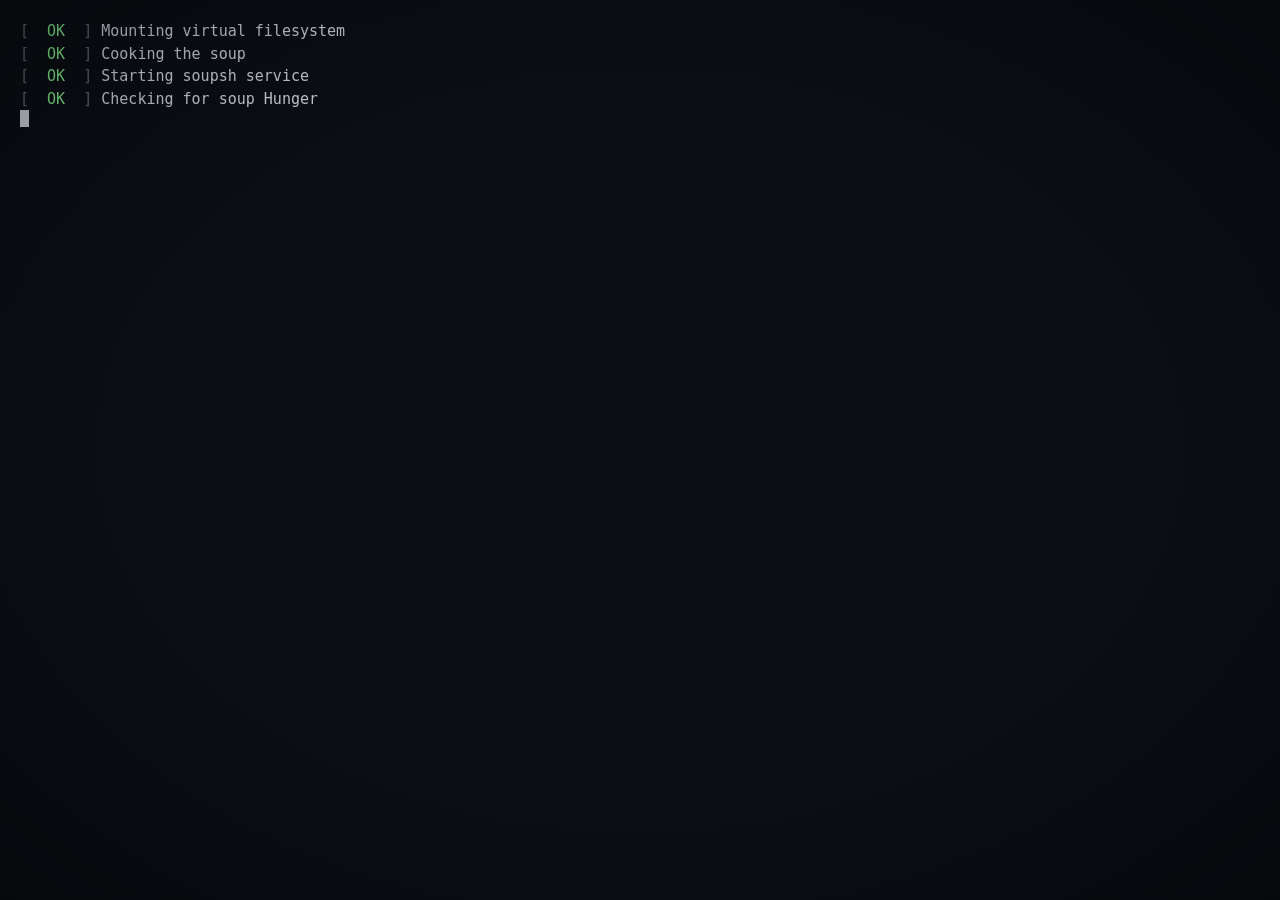
==== index.html @ 51fbd03b "fs" ====
<!DOCTYPE html>
<html lang="it">
<head>
  <meta charset="utf-8">
  <meta name="viewport" content="width=device-width, initial-scale=1.0">
  <title>SoupTerminal</title>
  <link rel="stylesheet" href="src/style.css">
</head>
<body>
  <div id="screen">
    <div id="output"></div>

    <div id="inputLine" hidden>
      <span id="prompt"></span>
      <span id="typed"></span><span id="cursor"></span>
      <input id="cmdline" autofocus autocomplete="off" spellcheck="false"
             aria-label="Riga di comando">
    </div>
  </div>

  <script src="src/js/filesystem.js"></script>
  <script src="src/js/commands.js"></script>
  <script src="src/js/engine.js"></script>
  <script src="src/js/boot.js"></script>
</body>
</html>
---- src/style.css ----
/* ============================================================
   SoupTerminal — style.css
   Tutto il tema vive qui. Per ri-tematizzare cambia le
   variabili in :root.
   ============================================================ */

:root {
  --bg:      #0b0e14;   /* sfondo */
  --fg:      #c7ccd6;   /* testo normale */
  --dim:     #5c6370;   /* testo attenuato */
  --user:    #7ee787;   /* verde: utente */
  --host:    #56d4dd;   /* ciano: host */
  --path:    #6cb6ff;   /* blu: percorso */
  --accent:  #f0a45d;   /* ambra: titoli/accenti */
  --err:     #ff6b6b;   /* rosso: errori */
  --font:    "SF Mono", "JetBrains Mono", "Fira Code", "Cascadia Code", ui-monospace, monospace;
}

* { box-sizing: border-box; }
html, body { height: 100%; margin: 0; }

body {
  background: var(--bg);
  color: var(--fg);
  font-family: var(--font);
  font-size: 15px;
  line-height: 1.5;
  padding: 20px;
  overflow-y: auto;
  text-shadow: 0 0 2px rgba(255, 255, 255, 0.06);  /* bagliore fosfori */
}

/* ---------- effetto CRT: la "firma" estetica ---------- */
body::before {                 /* scanline orizzontali */
  content: "";
  position: fixed; inset: 0; z-index: 9; pointer-events: none;
  background: repeating-linear-gradient(
    transparent 0, transparent 2px,
    rgba(0, 0, 0, 0.18) 3px, rgba(0, 0, 0, 0.18) 3px);
  opacity: .35;
}
body::after {                  /* vignetta ai bordi */
  content: "";
  position: fixed; inset: 0; z-index: 8; pointer-events: none;
  background: radial-gradient(ellipse at center,
    transparent 60%, rgba(0, 0, 0, 0.35) 100%);
}

#screen {
  max-width: 900px;
  margin: 0;              /* a sinistra (era "0 auto" = centrato) */
}

/* pre-wrap SOLO sull'output, non sul contenitore: così lo spazio bianco
   del sorgente HTML tra #output e #inputLine non diventa una riga vuota
   sopra al prompt. È questo che teneva il prompt "staccato". */
#output {
  white-space: pre-wrap;
  word-break: break-word;
}

/* colori "ANSI" riusabili nell'output */
.c-user { color: var(--user); }
.c-host { color: var(--host); }
.c-path { color: var(--path); }
.c-acc  { color: var(--accent); font-weight: 600; }
.c-dim  { color: var(--dim); }
.c-err  { color: var(--err); }

/* la riga di input attiva */
#inputLine { display: flex; }
#prompt    { white-space: pre; flex-shrink: 0; }
#typed     { white-space: pre; }
#cmdline {
  flex: 1;
  background: transparent;
  border: none;
  outline: none;
  color: transparent;         /* testo invisibile: si vede solo il mirror #typed */
  font: inherit;
  caret-color: transparent;   /* nascondo anche il caret vero, uso quello finto */
  padding: 0;
}

/* cursore lampeggiante finto */
#cursor {
  display: inline-block;
  width: 9px; height: 1.1em;
  background: var(--fg);
  vertical-align: text-bottom;
  animation: blink 1s steps(1) infinite;
}
@keyframes blink { 50% { opacity: 0; } }

a { color: var(--path); }
::selection { background: rgba(120, 180, 255, .3); }

/* rispetta chi ha ridotto le animazioni */
@media (prefers-reduced-motion: reduce) {
  #cursor { animation: none; }
}
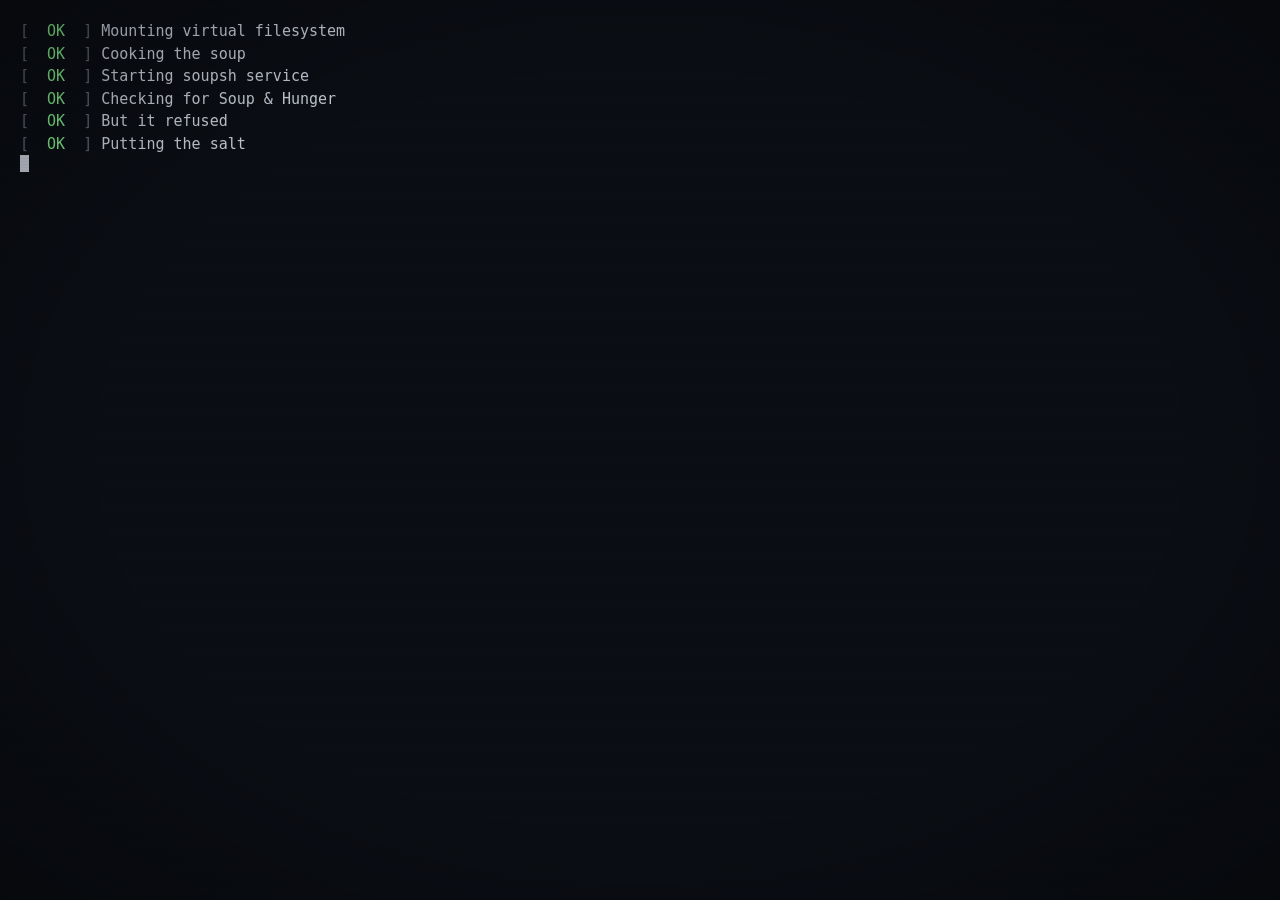
==== commit 2e5d7a9e: "soup command" ====
--- a/index.html
+++ b/index.html
@@ -4,7 +4,7 @@
   <meta charset="utf-8">
   <meta name="viewport" content="width=device-width, initial-scale=1.0">
   <title>SoupTerminal</title>
-  <link rel="stylesheet" href="src/style.css">
+  <link rel="stylesheet" href="src/css/style.css">
 </head>
 <body>
   <div id="screen">
--- a/src/css/style.css
+++ b/src/css/style.css
@@ -0,0 +1,238 @@
+:root {
+  --bg:      #0b0e14; 
+  --fg:      #c7ccd6; 
+  --dim:     #5c6370;
+  --user:    #7ee787;
+  --host:    #56d4dd;
+  --path:    #6cb6ff;
+  --accent:  #f0a45d;
+  --err:     #ff6b6b;
+  --font:    "SF Mono", "JetBrains Mono", "Fira Code", "Cascadia Code", ui-monospace, monospace;
+}
+
+* { box-sizing: border-box; }
+html, body { height: 100%; margin: 0; }
+
+body {
+  background: var(--bg);
+  color: var(--fg);
+  font-family: var(--font);
+  font-size: 15px;
+  line-height: 1.5;
+  padding: 20px;
+  overflow-y: auto;
+  text-shadow: 0 0 2px rgba(255, 255, 255, 0.06);
+}
+
+body::before {
+  content: "";
+  position: fixed; inset: 0; z-index: 9; pointer-events: none;
+  background: repeating-linear-gradient(
+    transparent 0, transparent 2px,
+    rgba(0, 0, 0, 0.18) 3px, rgba(0, 0, 0, 0.18) 3px);
+  opacity: .35;
+}
+body::after {
+  content: "";
+  position: fixed; inset: 0; z-index: 8; pointer-events: none;
+  background: radial-gradient(ellipse at center,
+    transparent 60%, rgba(0, 0, 0, 0.35) 100%);
+}
+
+#screen {
+  max-width: 900px;
+  margin: 0;
+}
+
+#output {
+  white-space: pre-wrap;
+  word-break: break-word;
+}
+
+.c-user { color: var(--user); }
+.c-host { color: var(--host); }
+.c-path { color: var(--path); }
+.c-acc  { color: var(--accent); font-weight: 600; }
+.c-dim  { color: var(--dim); }
+.c-err  { color: var(--err); }
+
+#inputLine { display: flex; }
+#prompt    { white-space: pre; flex-shrink: 0; }
+#typed     { white-space: pre; }
+#cmdline {
+  flex: 1;
+  background: transparent;
+  border: none;
+  outline: none;
+  color: transparent;
+  font: inherit;
+  caret-color: transparent;
+  padding: 0;
+}
+
+/* cursore lampeggiante finto */
+#cursor {
+  display: inline-block;
+  width: 9px; height: 1.1em;
+  background: var(--fg);
+  vertical-align: text-bottom;
+  animation: blink 1s steps(1) infinite;
+}
+@keyframes blink { 50% { opacity: 0; } }
+
+a { color: var(--path); }
+::selection { background: rgba(120, 180, 255, .3); }
+
+@media (prefers-reduced-motion: reduce) {
+  #cursor { animation: none; }
+}
+
+
+/* soup command */
+.special-soup{
+    position:relative;
+    display:inline-block;
+    white-space:pre;
+
+    color:#00ff66;
+    font-family:monospace;
+
+    text-shadow:
+        0 0 3px #00ff66,
+        0 0 8px #00ff66,
+        0 0 18px #00ff66;
+
+    animation:
+        flicker .12s infinite,
+        terminal-glitch 2s infinite,
+        hue 8s linear infinite;
+}
+
+.special-soup::before,
+.special-soup::after{
+    content:attr(data-text);
+    position:absolute;
+    inset:0;
+    pointer-events:none;
+}
+
+.special-soup::before{
+    color:#00ff00;
+    transform:translate(-2px,0);
+    clip-path:inset(0 0 60% 0);
+    opacity:.6;
+    animation:glitch1 .15s infinite;
+}
+
+.special-soup::after{
+    color:#55ff55;
+    transform:translate(2px,0);
+    clip-path:inset(40% 0 0 0);
+    opacity:.4;
+    animation:glitch2 .25s infinite;
+}
+
+@keyframes flicker{
+
+    0%,100%{opacity:1;}
+
+    5%{opacity:.75;}
+    8%{opacity:1;}
+    12%{opacity:.55;}
+    15%{opacity:1;}
+    45%{opacity:.92;}
+    60%{opacity:.65;}
+    70%{opacity:1;}
+}
+
+@keyframes terminal-glitch{
+
+    0%,100%{
+        transform:translate(0);
+    }
+
+    10%{
+        transform:translate(-2px,1px);
+    }
+
+    20%{
+        transform:translate(2px,-1px);
+    }
+
+    30%{
+        transform:translate(-1px,-2px);
+    }
+
+    40%{
+        transform:translate(2px,2px);
+    }
+
+    50%{
+        transform:translate(0,0);
+    }
+
+    70%{
+        transform:translate(-3px,0);
+    }
+
+    80%{
+        transform:translate(3px,1px);
+    }
+}
+
+@keyframes glitch1{
+
+    0%{
+        clip-path:inset(10% 0 70% 0);
+        transform:translate(-3px,-1px);
+    }
+
+    25%{
+        clip-path:inset(60% 0 10% 0);
+        transform:translate(2px,1px);
+    }
+
+    50%{
+        clip-path:inset(30% 0 30% 0);
+        transform:translate(-4px,0);
+    }
+
+    75%{
+        clip-path:inset(80% 0 5% 0);
+        transform:translate(3px,-2px);
+    }
+
+    100%{
+        clip-path:inset(0 0 60% 0);
+        transform:translate(-2px,0);
+    }
+}
+
+@keyframes glitch2{
+
+    0%{
+        clip-path:inset(70% 0 5% 0);
+    }
+
+    25%{
+        clip-path:inset(20% 0 60% 0);
+    }
+
+    50%{
+        clip-path:inset(50% 0 20% 0);
+    }
+
+    75%{
+        clip-path:inset(10% 0 80% 0);
+    }
+
+    100%{
+        clip-path:inset(40% 0 0 0);
+    }
+}
+
+@keyframes hue{
+    from{filter:hue-rotate(0deg);}
+    to{filter:hue-rotate(20deg);}
+}
+
